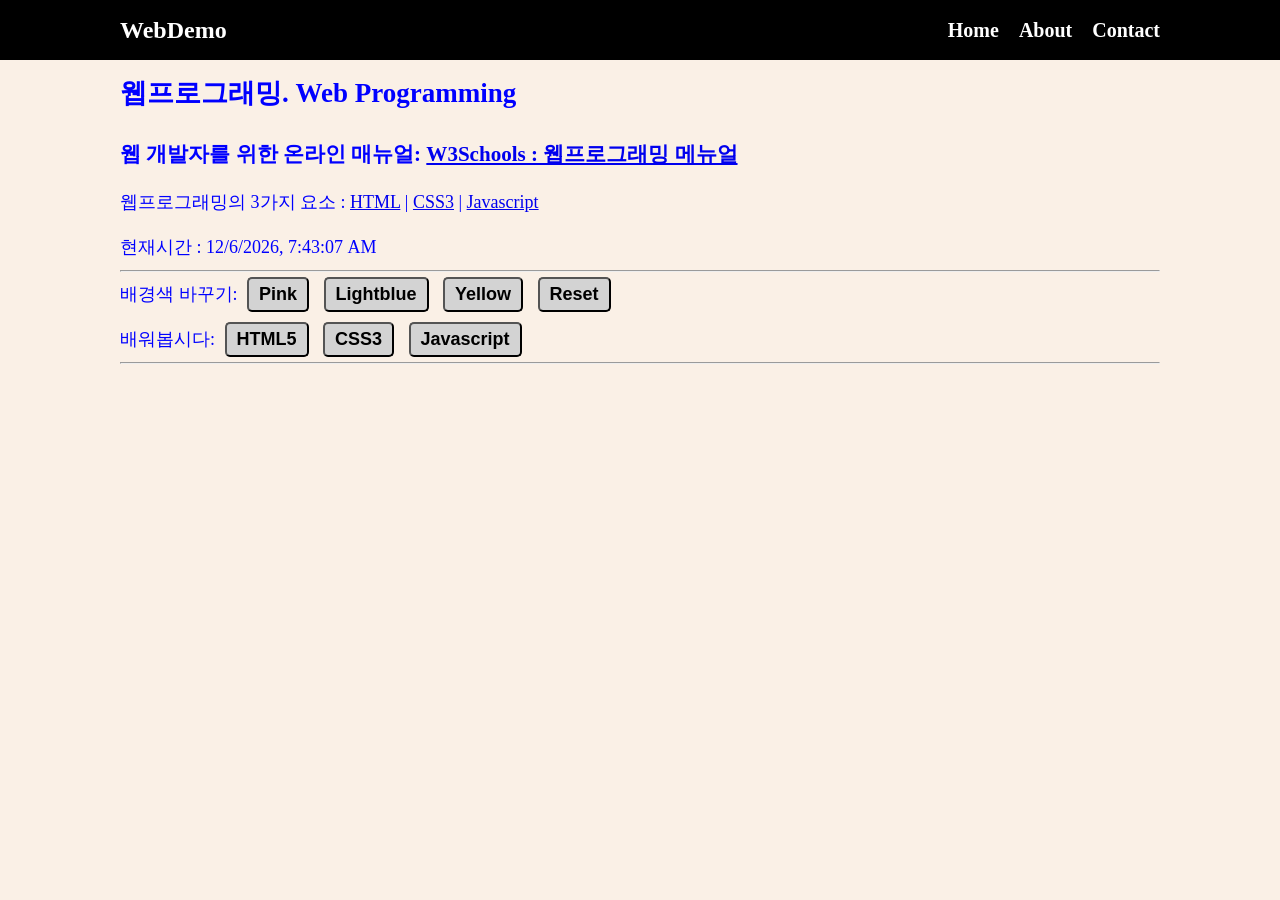
==== index.html @ 24601111 "1st" ====
<!doctype html>
<html lang="en">
  <head>
    <meta charset="UTF-8" />
    <meta name="viewport" content="width=device-width, initial-scale=1.0" />
    <title>웹프로그래밍 데모</title>
    <link rel="stylesheet" href="style.css" />
  </head>
  <body>
    <!-- 여기는 메뉴입니다. -->
    <nav class="navbar">
      <div class="container">
        <div class="logo">WebDemo</div>
        <ul class="nav">
          <li><a href="/">Home</a></li>
          <li><a href="/about.html">About</a></li>
          <li><a href="/contact.html">Contact</a></li>
        </ul>
      </div>
    </nav>

    <!-- 메인색션 -->
    <section class="main">
      <div class="container">
        <h1>웹프로그래밍. Web Programming</h1>

        <h3>
          웹 개발자를 위한 온라인 매뉴얼:

          <a href="https://www.w3schools.com/"
            >W3Schools : 웹프로그래밍 메뉴얼</a
          >
        </h3>

        <p>
          웹프로그래밍의 3가지 요소 :

          <a href="https://www.w3schools.com/html/default.asp">HTML</a> |
          <a href="https://www.w3schools.com/css/default.asp">CSS3</a> |
          <a href="https://www.w3schools.com/js/default.asp">Javascript</a>
        </p>

        <p>현재시간 : <span id="time"></span></p>

        <hr />

        <p>
          배경색 바꾸기:
          <button onclick="pink()">Pink</button>
          <button onclick="lightblue()">Lightblue</button>
          <button onclick="yellow()">Yellow</button>
          <button onclick="reset()">Reset</button>
        </p>

        <p>
          배워봅시다:
          <button onmouseover="showhtml()" onmouseout="hide()">HTML5</button>
          <button onmouseover="showcss()" onmouseout="hide()">CSS3</button>
          <button onmouseover="showjs()" onmouseout="hide()">Javascript</button>
        </p>

        <hr />
        <br />
        <div>
          <img id="fig" height="200px" />
          <p id="desc"></p>
        </div>
      </div>
    </section>

    <script src="main.js"></script>
  </body>
</html>
---- style.css ----
* {
  box-sizing: border-box;
  padding: 0;
  margin: 0;
}

body {
  background-color: linen;
  color: #333;
  font-size: 18px;
  line-height: 1.5;
}

ul {
  list-style-type: none;
}

.container {
  max-width: 1100px;
  margin: 0 auto;
  padding: 0px 30px;
}

.main {
  color: blue;
  line-height: 2.5;
}

.navbar {
  background-color: black;
  color: white;
  height: 60px;
}

.navbar .container {
  display: flex;
  flex-direction: row;
  justify-content: space-between;
  align-items: center;
  height: 100%;
}

.navbar ul {
  display: flex;
  flex-direction: row;
}

.navbar ul li {
  margin-left: 20px;
}

.navbar a {
  color: white;
  text-decoration: none;
  font-size: 20px;
  font-weight: bold;
}

.navbar a:hover {
  border-bottom: 2px #fff solid;
  color: #aaa;
}

.navbar .logo {
  font-size: x-large;
  font-weight: bolder;
}

button {
  padding: 5px 10px;
  margin: 5px;
  font-size: large;
  font-weight: bold;
  background-color: lightgray;
  border-width: 1;
  border-radius: 5px;
}

button:hover {
  color: red;
  background-color: yellow;
}
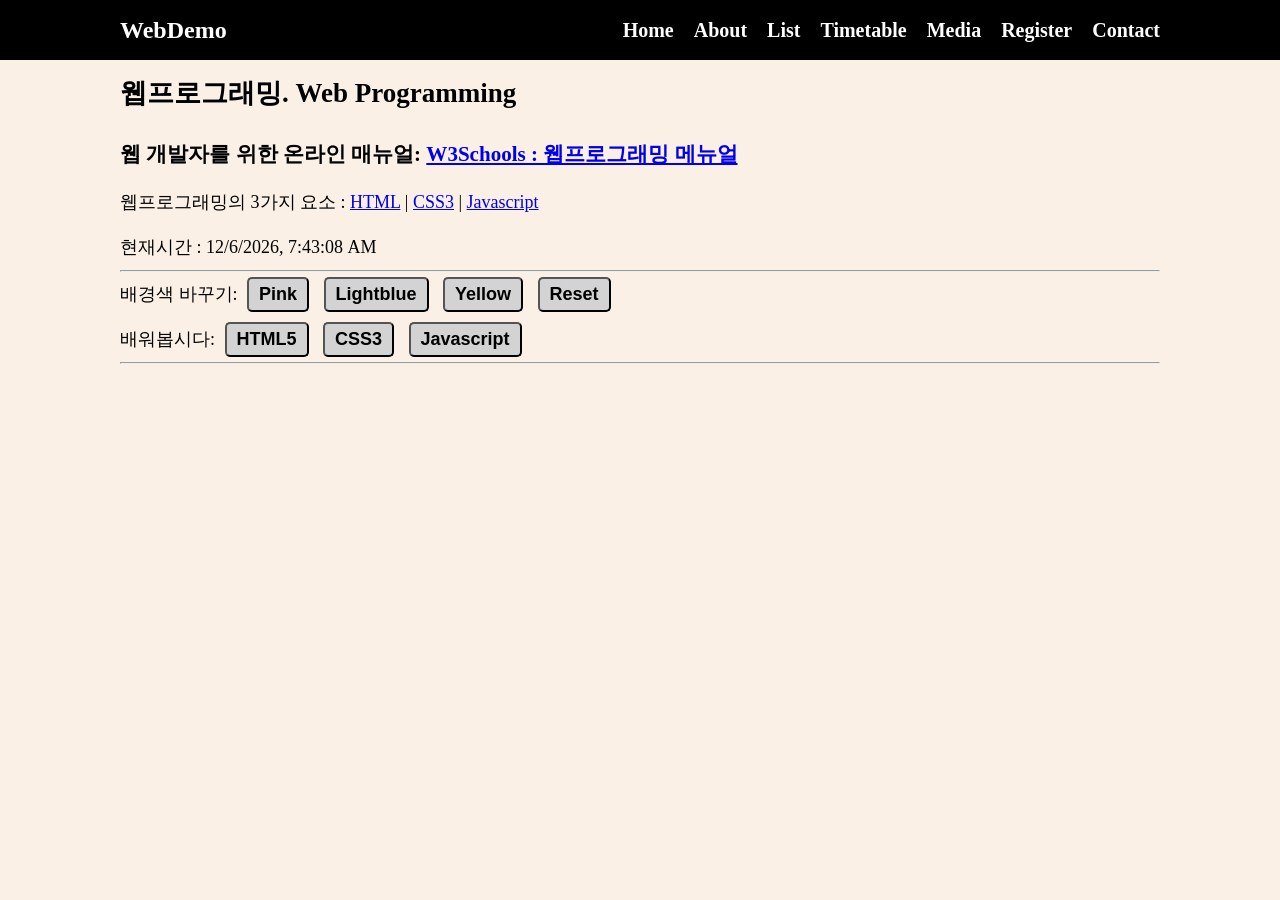
==== commit 95dcf6b6: "3rd" ====
--- a/index.html
+++ b/index.html
@@ -12,9 +12,13 @@
       <div class="container">
         <div class="logo">WebDemo</div>
         <ul class="nav">
-          <li><a href="/">Home</a></li>
-          <li><a href="/about.html">About</a></li>
-          <li><a href="/contact.html">Contact</a></li>
+          <li><a href="index.html">Home</a></li>
+          <li><a href="about.html">About</a></li>
+          <li><a href="list.html">List</a></li>
+          <li><a href="timetable.html">Timetable</a></li>
+          <li><a href="media.html">Media</a></li>
+          <li><a href="register.html">Register</a></li>
+          <li><a href="contact.html">Contact</a></li>
         </ul>
       </div>
     </nav>
--- a/style.css
+++ b/style.css
@@ -22,7 +22,7 @@
 }
 
 .main {
-  color: blue;
+  color: black;
   line-height: 2.5;
 }
 
@@ -80,3 +80,129 @@
   color: red;
   background-color: yellow;
 }
+
+.main ul {
+  list-style-type: disc;
+  margin-left: 40px;
+}
+
+.main ul ul {
+  list-style-type: circle;
+  margin-left: 30px;
+}
+
+.timetable {
+  width: 100%;
+  border-collapse: collapse;
+  table-layout: fixed;
+  margin-top: 20px;
+  background-color: white;
+}
+
+.timetable th,
+.timetable td {
+  border: 1px solid #e0e0e0;
+  text-align: center;
+  height: 60px;
+  vertical-align: middle;
+  word-break: keep-all;
+  font-size: 14px;
+}
+
+.timetable th {
+  background-color: #ffffff;
+  color: #70757a;
+  font-weight: normal;
+  height: 40px;
+}
+
+.time-col {
+  width: 50px;
+  color: #70757a;
+}
+
+.subject {
+  display: block;
+  font-weight: bold;
+  margin-bottom: 2px;
+}
+
+.room {
+  display: block;
+  font-size: 12px;
+  opacity: 0.9;
+}
+
+.bg-red {
+  background-color: #f28b82;
+  color: white;
+}
+.bg-green {
+  background-color: #a7d17a;
+  color: white;
+}
+.bg-orange {
+  background-color: #fbbc04;
+  color: white;
+}
+.bg-teal {
+  background-color: #78c9c3;
+  color: white;
+}
+.bg-blue {
+  background-color: #8ab4f8;
+  color: white;
+}
+.bg-dark-green {
+  background-color: #81c995;
+  color: white;
+}
+.bg-deep-orange {
+  background-color: #ffad42;
+  color: white;
+}
+.bg-purple {
+  background-color: #af8eb5;
+  color: white;
+}
+
+.form-container {
+  margin-top: 20px;
+  padding: 30px;
+  background-color: #fff;
+  border-radius: 8px;
+}
+
+.form-group {
+  margin-bottom: 15px;
+}
+
+.form-group label {
+  display: inline-block;
+  width: 100px;
+  font-weight: bold;
+  color: #333;
+}
+
+.form-group input[type='text'],
+.form-group input[type='email'],
+.form-group input[type='password'],
+.form-group textarea {
+  padding: 8px;
+  border: 1px solid #ccc;
+  border-radius: 4px;
+  width: 300px;
+}
+
+.form-buttons {
+  margin-top: 20px;
+}
+
+.form-buttons button {
+  cursor: pointer;
+  transition: opacity 0.3s;
+}
+
+.form-buttons button:hover {
+  opacity: 0.8;
+}
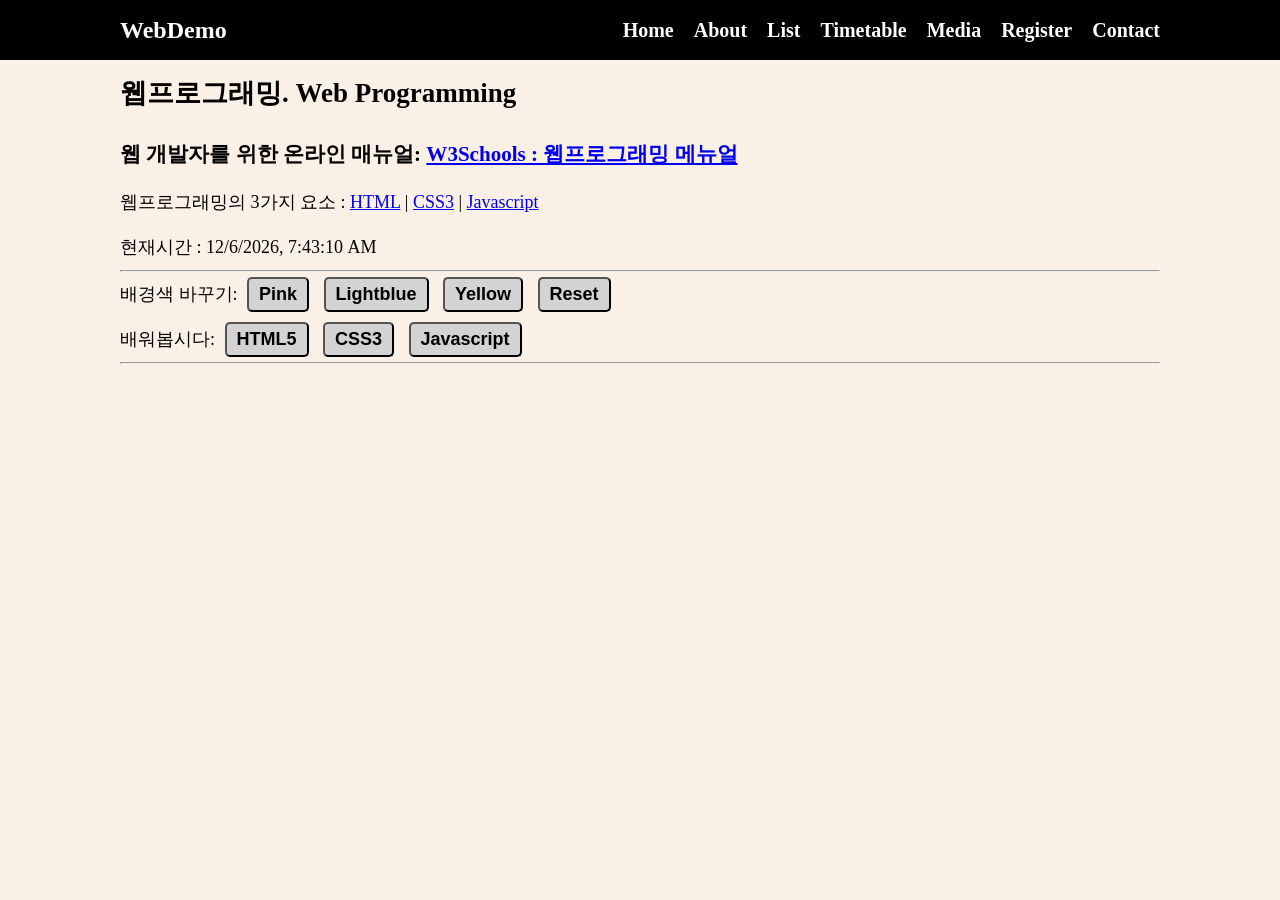
==== commit 5dbce7ce: "4th" ====
--- a/index.html
+++ b/index.html
@@ -12,7 +12,7 @@
       <div class="container">
         <div class="logo">WebDemo</div>
         <ul class="nav">
-          <li><a href="index.html">Home</a></li>
+          <li><a href="/">Home</a></li>
           <li><a href="about.html">About</a></li>
           <li><a href="list.html">List</a></li>
           <li><a href="timetable.html">Timetable</a></li>
